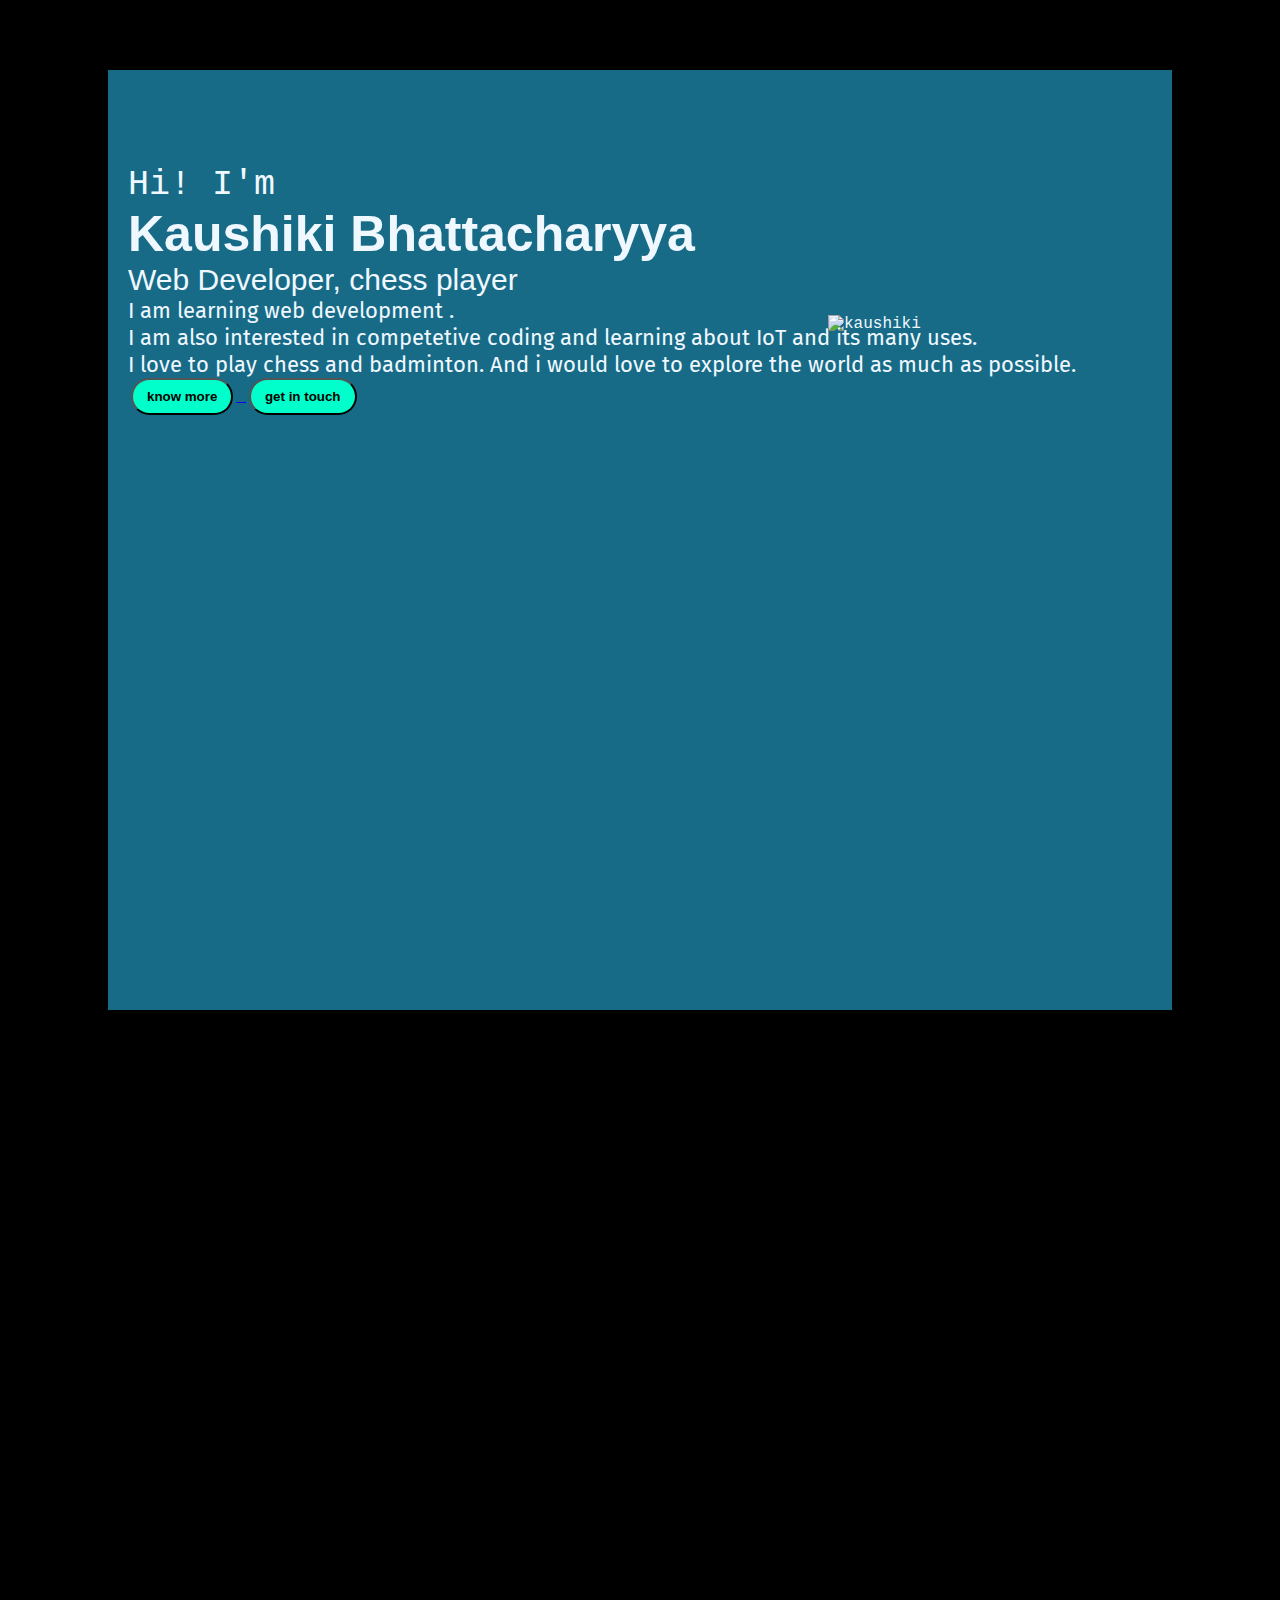
==== index.html @ d9e4d4d4 "deploy" ====
<!DOCTYPE html>
<html lang="en">
<head>
    <meta charset="UTF-8">
    <meta http-equiv="X-UA-Compatible" content="IE=edge">
    <meta name="viewport" content="width=device-width, initial-scale=1.0">
    <title> Kaushiki Bhattacharyya , Web Developer , Programmer, IoT enthusiast</title>
<link rel="stylesheet" href="style.css" >
</head>
<body>
    <div class="container">
      <div class ="sidebar sidebarGo" >
         <nav>
           <ul>
            <li><a href="/">HOME</a></li>
            <li><a href="/intro.html"> INTRO</a></li>
            <li><a href="/services.html">SERVICES</a></li>
            <li><a href = "/contact.html">CONTACT ME</a></li>
      
            <li><a href = "/blog.html">BLOG</a> </li>
        </ul>
    </nav>
  </div>
  <div class ="main">
    <div class="hamburger">
      <img class="ham" src="H.png" alt="" width="18">
      <img class="cross" src="C.png" alt="" width="18">
    </div>
    <div class ="infoContainer">
        <div class ="info">
            <div class="hello"> Hi! I'm</div>
                <div class ="name">Kaushiki Bhattacharyya</div>
                    <div class="about"> Web Developer, chess player</div>
                        <div class="moreabout">I am learning web development . 
                          <p>I am also interested in competetive coding and learning about IoT and its many uses.</p>
                          <p> I love to play chess and badminton. And i would love to explore the world as much as possible.</p> </div>
                    <div class="buttons"> 
                      <a href="/cv.txt" target="_blank">
                  <button class="btn" >know more</button> </a>
                  <a href="/contact.html">
                    <button class="btn">get in touch</button></a>
             <div class="picon"><img src="pic.png" alt="kaushiki" style="width: 80%"></div>
             <script src="https://platform.linkedin.com/badges/js/profile.js" async defer type="text/javascript"></script>
             <div class="badge-base LI-profile-badge" data-locale="en_US" data-size="small" data-theme="dark" data-type="VERTICAL" data-vanity="kaushiki-bhattacharyya-63556524a" data-version="v1"><a class="badge-base__link LI-simple-link" href="https://in.linkedin.com/in/kaushiki-bhattacharyya-63556524a?trk=profile-badge"></a></div>
              
        </div>

    </div>
 </div>
</div>
<script src="script.js"></script>
</body>
</html>
---- style.css ----
@import url('https://fonts.googleapis.com/css2?family=Source+Code+Pro:wght@300&display=swap');
@import url('https://fonts.googleapis.com/css2?family=Fira+Sans&family=PT+Serif:ital@1&display=swap');
@import url('https://fonts.googleapis.com/css2?family=Fira+Sans&family=PT+Serif:ital@1&family=Pacifico&display=swap');
* {
    margin: 0;
    padding: 0;
}

.main {
    background-color: black;
    color: aliceblue;
    width: 100vw;
    height: 200vh;
    font-family: 'Fira Sans', sans-serif;
padding: 20px;
}

.sidebar {
    background-color: #001c30;
    font-family: 'Source Code Pro', sans-serif;
    height: 200vh;
}

.sidebar nav {
    padding: 20px;
}

.sidebar nav li {
    list-style: none;
    color:#64CCC5 ;
    font-size: 30px;
    padding: 35px 0;
}

.sidebar nav li a {
    text-decoration: none;
    color: #64CCC5;
}

.container {
    
    display: flex;
    justify-content: space-between;
    flex-direction: row;
    font-family: 'Source Code Pro', monospace;
    align-items: flex-start;
}
.hello {
    font-size: 35px;
    font-family: 'Courier New', Courier, monospace;
}

.name {
    font-size: 50px;
    font-weight: bold;
    font-family:Arial, Helvetica, sans-serif;
}

.about {
    font-size: 30px;
    font-family: Impact, Haettenschweiler, 'Arial Narrow Bold', sans-serif;
}

.moreabout {
    font-size: 22px;
    font-family: 'Fira Sans', sans-serif;
}

.infoContainer {
    background-color: #176B87;
    height: 100vh;
    width: 80vw;
    margin: 50px auto;
    display: flex;
    flex-wrap: wrap;
    align-content: center;
    padding: 20px;
    
}

.info {
    display: flex;
    justify-content: center;
    flex-direction: column;
    font-family: 'PT-Serif', monospace;
}

.btn{
    padding: 9px 14px;
    border-radius: 22px;
    color: black;
    background-color: #00FFCA ;
    font-weight: bold;
    margin: 0 3px;
    cursor: pointer;
}
.btn-sm{
    font-size: 17px;
    padding: 7px 13px;
    margin : 10px 0;
}
.btn:hover {
    background-color: aliceblue;
    color: blueviolet;
}

.contactform {
    padding-top: 144px;
    padding: 0 34px;
    font-family: 'Fira Sans', sans-serif;
}

.contactform h1 {
    font-family: 'Source Code Pro', monospace;
    text-align: center;
}

.contactForm form div {
    padding: 10px 0;
    display: flex;
    flex-direction: column;
}

.contactForm form div input {
    width: 26vw;
    border-radius: 5px;
    margin: 6px 0 0 0;
    padding: 3px;
}

#emailHelp {
    font-size: 12px;
    color: midnightblue;
    padding: 3px 0 0 0;
    margin: 0 5px;
}

#form-check input {
    width: 24px;
    margin: 3px 0;
}
.blogItem{
    margin: 20 px;
    font-family: 'Fira Sans', sans-serif;
}
 h1{
    font-family:'Fira Sans' , sans-serif;
}
p{
    font-family: 'Source Code Pro'monospace;
}
.intro h2{
    font-family: 'Fira Sans', sans-serif;
    margin: 12px;
}
.intro p{
    font-family: 'PT-Serif',monospace;
margin: 12 px;
}
.skillcontainer{
    padding: 12px;
}
.skillItem{
    display: flex;
    align-items: center;

}
.skill{
    width: 265px;
    height: 6px;
    background-color:green;
    border: 2px solid black;
}
.hundred
{
    width: 300 px;

}
.s5{
    width: 225px;
    background-color: greenyellow;
}
.fifty{
    width: 150px;
    background-color: yellow;

}
.t5{
    width: 75px;
    background-color: orangered;
}
.picon{

    width: 600px;
    height: 500px;
    position: relative;
    left: 700px;
    bottom: 100px;

}


.hamburger{
    position: absolute;
    cursor: pointer;
    top: 10px;
    left : 20px;
}
.cross{
    margin-left: 155px;
}
.sidebarGo{
    transform: translate(-900px,0px);
    position: absolute;
}
.badge-base{
    
    position: absolute;
    bottom: 10px;
    left: 240px;

}
#services{
    padding: 0px 0;
    background: black;
    color: aliceblue;
}
.services-list{
    display: grid;
    grid-template-columns:repeat(auto-fit,minmax(250px,1fr));
    grid-gap: 40px;
    margin-top: 50px;
    margin-right: 500px;
    background: black;
    color: aliceblue;
}
.services-list div{
    background: #262626;
    padding: 40px;
    font-size: 13px;
    font-weight: 300;
    border-right: 10px;
    transition:background 0.5s,transform 0.5s ;
}
.services-list div h2{
    font-size: 30px;
    font-weight: 500;
    margin-bottom: 15px;
    margin-top: 40px;
}
.services-list div a{
    text-decoration: none;
    color: aliceblue;
    font-size: 12px;
    margin-top: 20px;
    display: inline-block;

}
.services-list div:hover{
    background: #176B87;
    transform: translateX(-10px);
}
@media(max-width:1615px)
*{

}
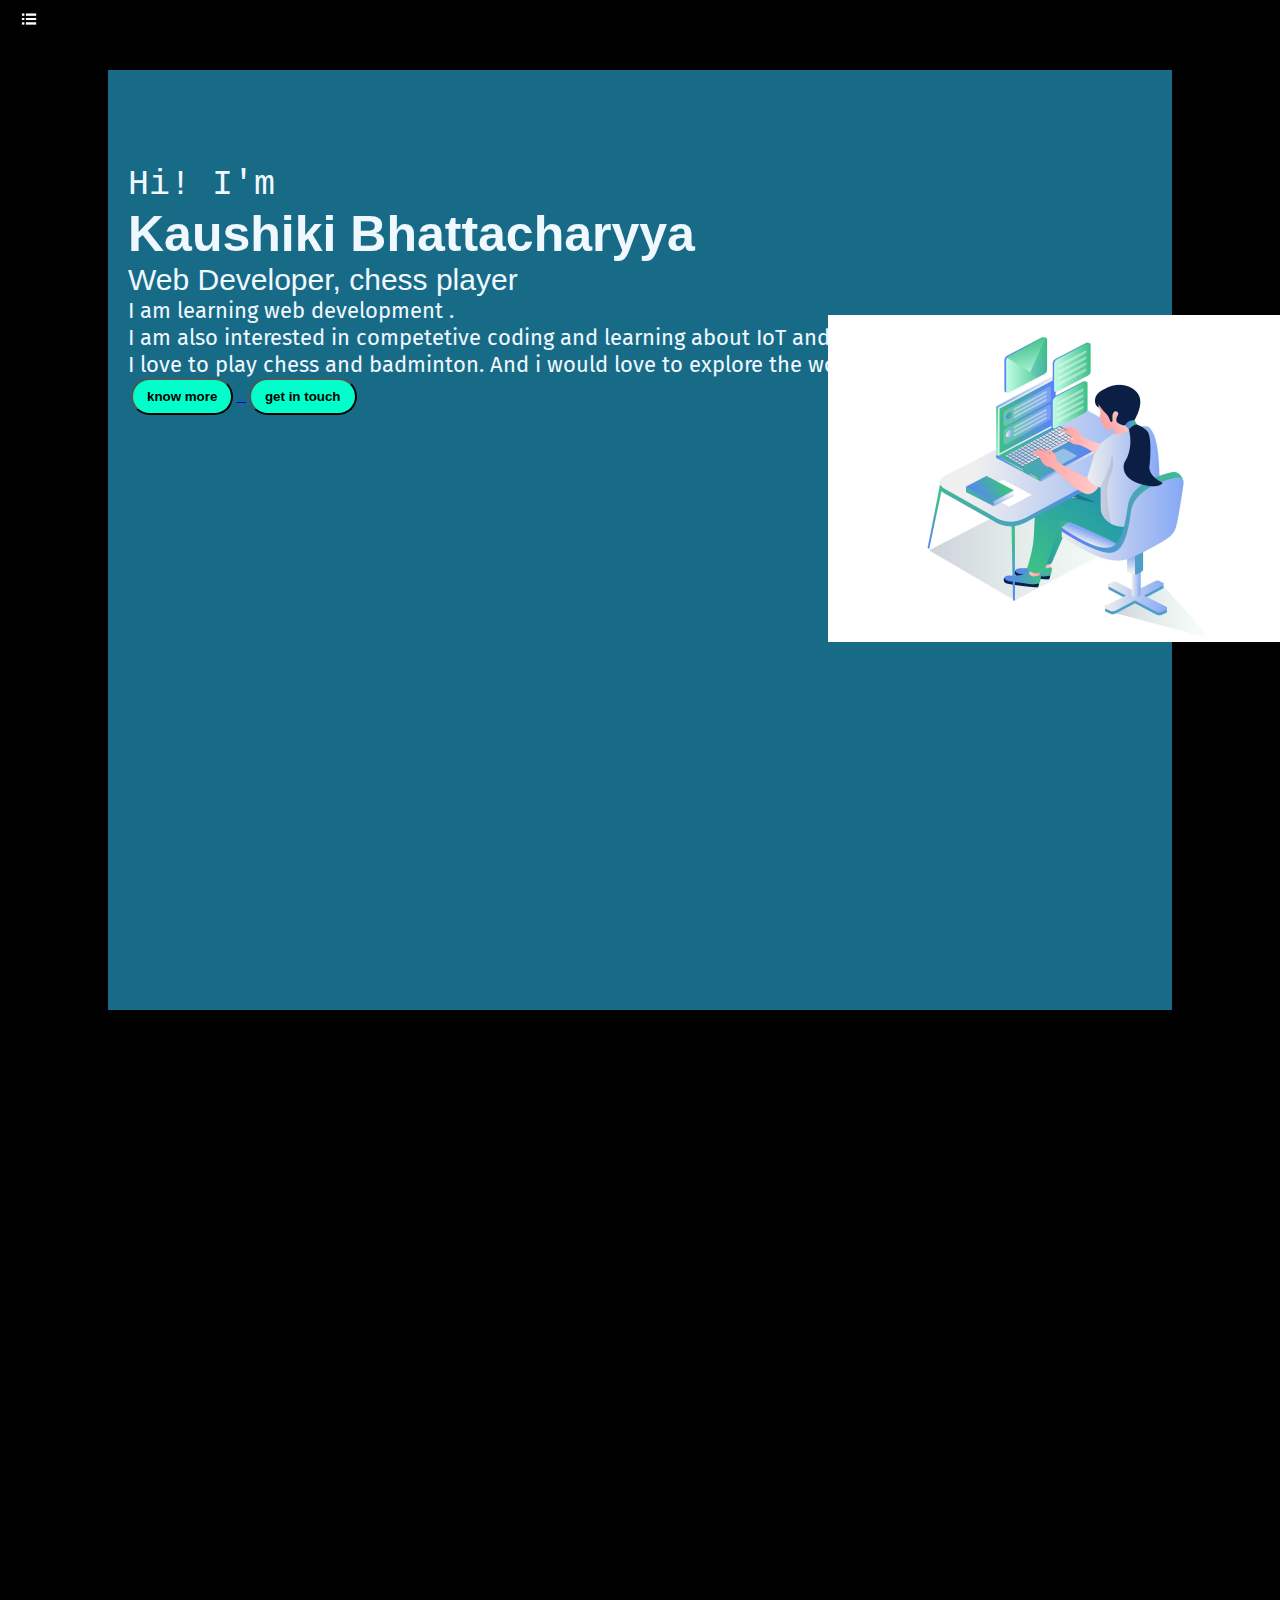
==== commit d6b1a431: "Update index.html" ====
--- a/index.html
+++ b/index.html
@@ -12,12 +12,12 @@
       <div class ="sidebar sidebarGo" >
          <nav>
            <ul>
-            <li><a href="/">HOME</a></li>
-            <li><a href="/intro.html"> INTRO</a></li>
-            <li><a href="/services.html">SERVICES</a></li>
-            <li><a href = "/contact.html">CONTACT ME</a></li>
+            <li><a href=" ">HOME</a></li>
+            <li><a href="intro.html"> INTRO</a></li>
+            <li><a href="services.html">SERVICES</a></li>
+            <li><a href = "contact.html">CONTACT ME</a></li>
       
-            <li><a href = "/blog.html">BLOG</a> </li>
+            <li><a href = "blog.html">BLOG</a> </li>
         </ul>
     </nav>
   </div>
@@ -50,4 +50,4 @@
 </div>
 <script src="script.js"></script>
 </body>
-</html>+</html>
